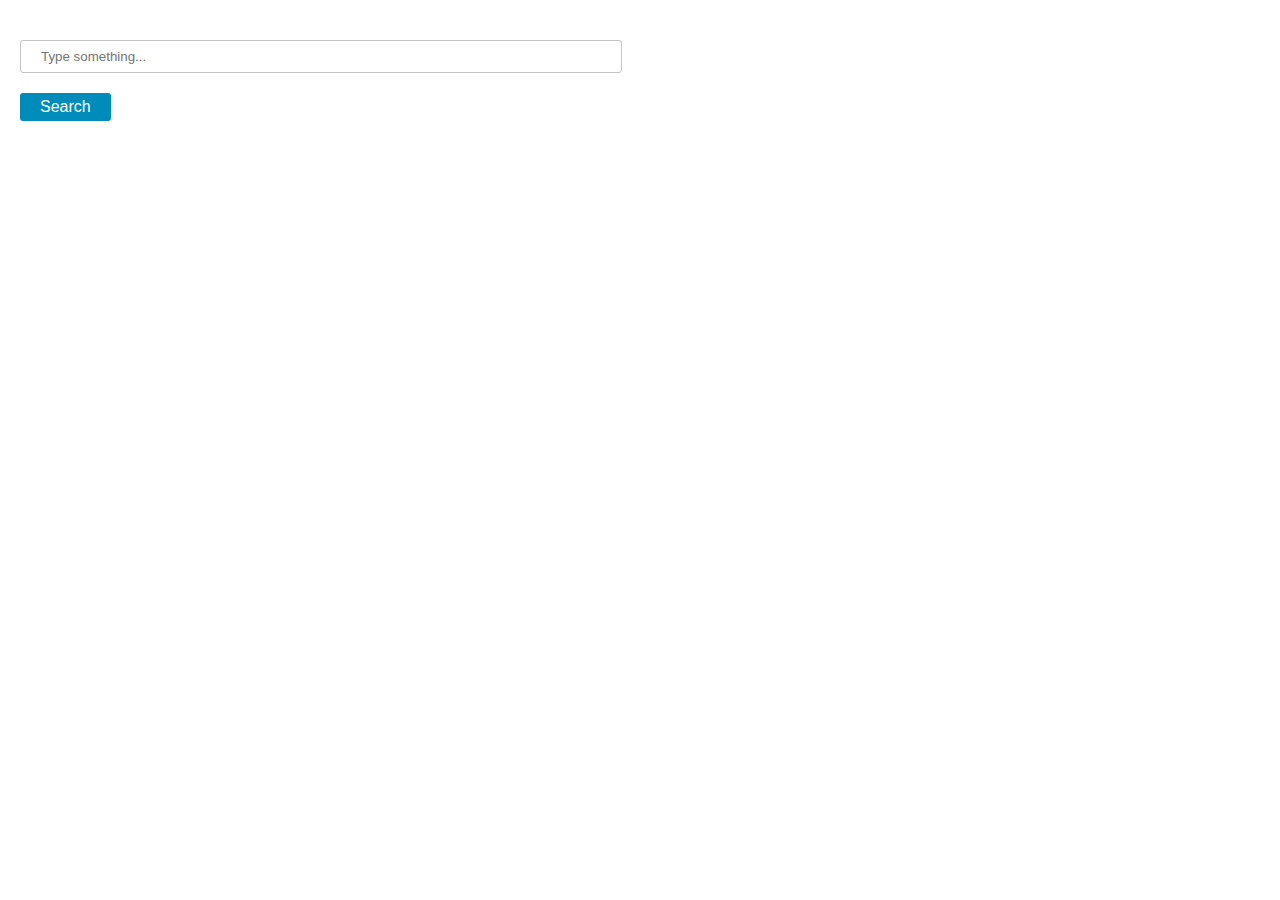
==== index.html @ ca42f3b5 "first commit" ====
<!DOCTYPE html>
<html>
<head>
	<title>bt</title>
	<meta charset="utf-8">
	<link rel="stylesheet" type="text/css" href="css/style.css">
</head>
<body>
	<header>
		
	</header>
	<main>
	     <div id="main-left">
	     	<form id="frm-search" action="#">
	     		<p><input type="text" name="keyword" id="keyword" placeholder="Type something..." autocomplete="off"></p>
	     		<p><input type="submit" name="search" id="btn-search" value="Search"></p>
	     	</form>
	     	<div id="result-search">
	     		<!-- <div class="item-video">
	     			<img class="thumb" src="image/ava.jpg">
	     			<div>
	     				<p class="title">Anh cứ đi đi - Harry Won</p>
	     				<p class="len">20 phút</p>
	     			</div>
		     		<button class="add">Add</button>
		     	</div> -->
	     	</div>
	     </div>
	     <div id="main-right">
	     	<div id="test-video">
	     		<div id="video">
		     		<!-- <iframe
				        width="640" height="360"
				        src="https://www.youtube.com/embed/qaKAaOKohbI?enablejsapi=1"
				        frameborder="0"
				        style="border: solid 4px #37474F"
					></iframe> -->
		     	</div>
	     	</div>
	     	
	     	<div id="queue-play">
	     		<!-- <div class="item-video">
	     			<img class="thumb" src="image/ava.jpg">
	     			<div>
	     				<p class="title">Anh cứ đi đi - Harry Won</p>
	     				<p class="len">20 phút</p>
	     			</div>
		     		<button class="add">Add</button>
		     	</div> -->
	     	</div>
	     </div>
	     <div class="clear-fix"></div>
	</main>

	<!-- script -->
	<script src="js/jquery.js"></script>
	<script src="js/app.js"></script>
	<script src="https://apis.google.com/js/client.js?onload=init"></script>
	<script src="http://www.youtube.com/player_api"></script>
</body>
</html>
---- css/style.css ----
*
{
	margin:0;
	padding: 0;
}

body
{
	font-family: Arial, Tahoma;
}

#main-left
{
	float: left;
	width: 50%;
	height: 100px;
	/*background-color: red;*/
}

#main-right
{
	float: right;
	width: 50%;
	height: 100px;
	/*background-color: yellow;*/
}

#frm-search
{
	padding: 40px 20px;
}
#frm-search p:nth-child(1)
{
	text-align: center;
}
#frm-search input[type=text]
{
	width: calc(100% - 40px);
	padding: 8px 20px;
    border: 1px solid #C5C5C5;
    border-radius: 3px;
}
#frm-search input[type=submit]
{
	margin-top: 20px;
	padding: 5px 20px;
	background-color: #008CBA;
	border: none;
	border-radius: 3px;
	color: #FFF;
	cursor: pointer;
	font-size: 16px;
}

#result-search, #queue-play
{
	margin-left: 20px;
	margin-right: 20px;
}
.item-video
{
	width: calc(100% - 40px);
	height:80px;
	padding: 10px 20px;
	border-bottom: 1px solid #009688;
}
.item-video:hover
{
	background-color: #E0F2F1;
}
.item-video .thumb
{
	float: left;
	width: 120px;
	height: 80px;
}
.item-video div
{
	float: left;
	width: calc(100% - 230px);
	height: 80px;
	margin-left: 20px;
}
.item-video div .title, .len
{
	/*float: left;*/
	/*line-height: 40px;*/
	font-size: 16px;
	/*background-color: yellow;*/
	/*width: calc(100% - 70px);*/
	/*width: 200px;*/
}
.item-video div .title
{
	width: 100%;
}
.item-video div .len
{
	color: #E8AD0C;
}
.item-video .add, .play
{
	float: right;
	width: 70px;
	background-color: #004D40;
	border: none;
	border-radius: 3px;
	color: #FFF;
	line-height: 40px;
	cursor: pointer;
}
.item-video .add:hover
{
	background-color: #00695C;
}

#main-right #video
{
	background-color: yellow;
}

#main-right #video iframe
{
	margin: 0 auto;
}

.clear-fix{
	clear: both;
}
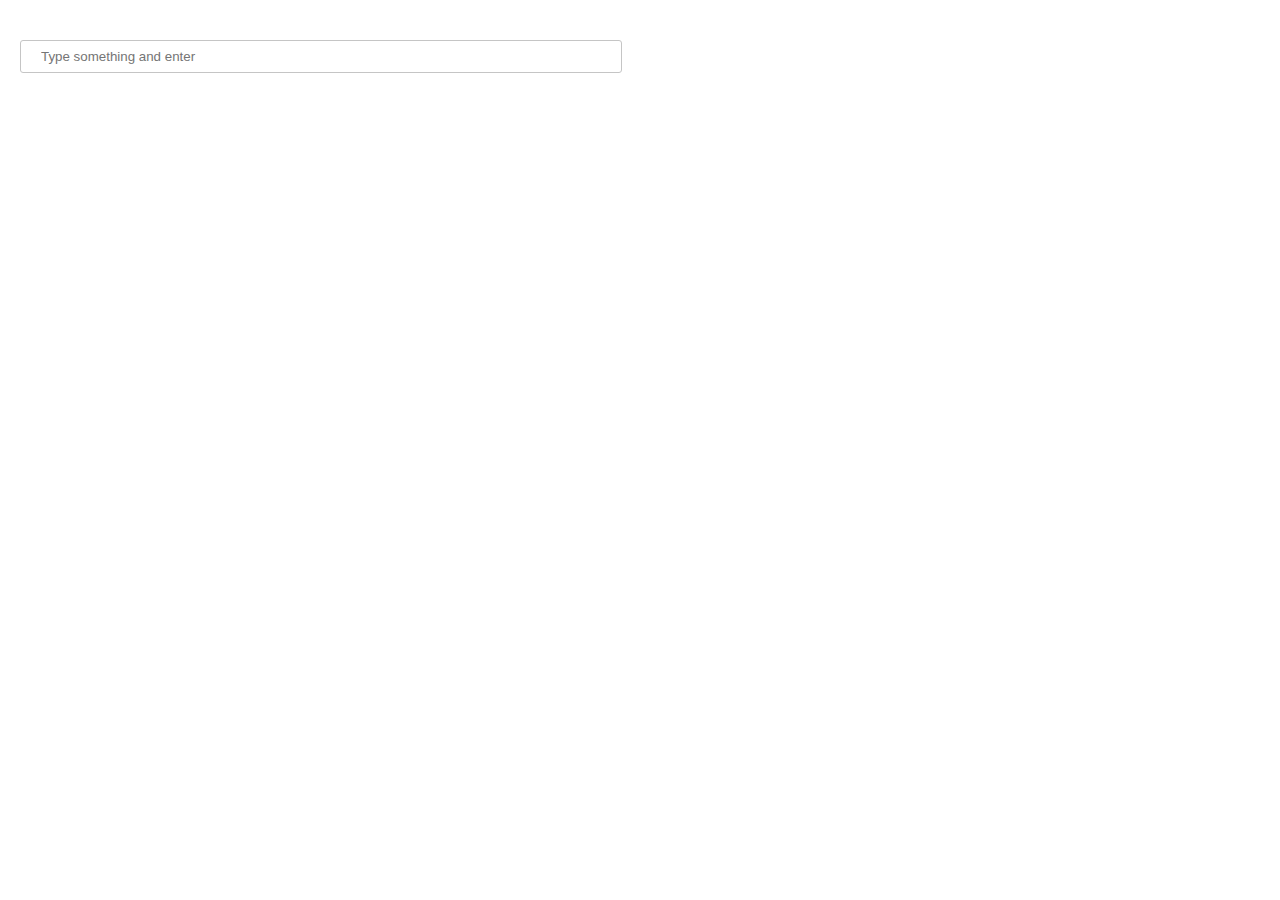
==== commit 1f87fc9b: "release v100" ====
--- a/index.html
+++ b/index.html
@@ -6,49 +6,23 @@
 	<link rel="stylesheet" type="text/css" href="css/style.css">
 </head>
 <body>
-	<header>
-		
-	</header>
+	
 	<main>
 	     <div id="main-left">
 	     	<form id="frm-search" action="#">
-	     		<p><input type="text" name="keyword" id="keyword" placeholder="Type something..." autocomplete="off"></p>
-	     		<p><input type="submit" name="search" id="btn-search" value="Search"></p>
+	     		<input type="text" name="keyword" id="keyword" placeholder="Type something and enter" autocomplete="off">
 	     	</form>
-	     	<div id="result-search">
-	     		<!-- <div class="item-video">
-	     			<img class="thumb" src="image/ava.jpg">
-	     			<div>
-	     				<p class="title">Anh cứ đi đi - Harry Won</p>
-	     				<p class="len">20 phút</p>
-	     			</div>
-		     		<button class="add">Add</button>
-		     	</div> -->
+	     	<div id="result-search"></div>
+	     </div>
+
+	     <div id="main-right">
+	     	<div id="box-video">
+	     		<div id="video"></div>
 	     	</div>
+	     	<p id="title-queue"></p>
+	     	<div id="queue-play"></div>
 	     </div>
-	     <div id="main-right">
-	     	<div id="test-video">
-	     		<div id="video">
-		     		<!-- <iframe
-				        width="640" height="360"
-				        src="https://www.youtube.com/embed/qaKAaOKohbI?enablejsapi=1"
-				        frameborder="0"
-				        style="border: solid 4px #37474F"
-					></iframe> -->
-		     	</div>
-	     	</div>
-	     	
-	     	<div id="queue-play">
-	     		<!-- <div class="item-video">
-	     			<img class="thumb" src="image/ava.jpg">
-	     			<div>
-	     				<p class="title">Anh cứ đi đi - Harry Won</p>
-	     				<p class="len">20 phút</p>
-	     			</div>
-		     		<button class="add">Add</button>
-		     	</div> -->
-	     	</div>
-	     </div>
+
 	     <div class="clear-fix"></div>
 	</main>
 
--- a/css/style.css
+++ b/css/style.css
@@ -98,16 +98,28 @@
 {
 	color: #E8AD0C;
 }
-.item-video .add, .play
+.item-video .add, .play, .remove
 {
 	float: right;
 	width: 70px;
-	background-color: #004D40;
 	border: none;
 	border-radius: 3px;
 	color: #FFF;
-	line-height: 40px;
+	line-height: 30px;
 	cursor: pointer;
+	margin: 5px 0px;
+}
+.item-video .add
+{
+	background-color: #004D40;
+}
+.item-video .play
+{
+	background-color: #00C853;
+}
+.item-video .remove
+{
+	background-color: #FF7043;
 }
 .item-video .add:hover
 {
@@ -116,14 +128,23 @@
 
 #main-right #video
 {
-	background-color: yellow;
+	
 }
 
 #main-right #video iframe
 {
 	margin: 0 auto;
 }
-
+#title-queue
+{
+	line-height: 50px;
+	text-transform: uppercase;
+	text-align: center;
+	font-weight: bold;
+	font-size: 25px;
+	padding: 0px 20px;
+	color: #D32F2F;
+}
 .clear-fix{
 	clear: both;
 }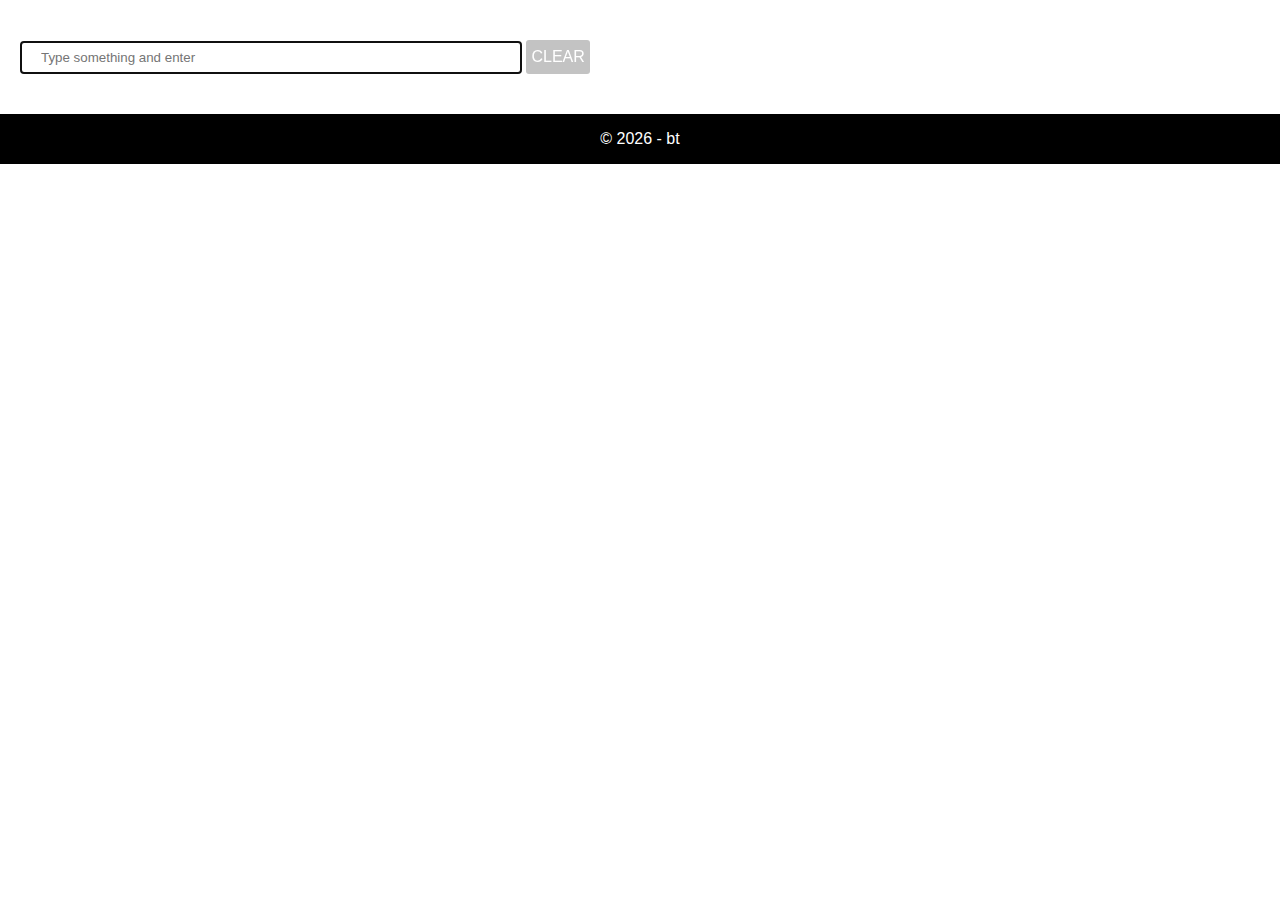
==== commit 099a98c1: "add back to top button; edit layout" ====
--- a/index.html
+++ b/index.html
@@ -4,32 +4,91 @@
 	<title>bt</title>
 	<meta charset="utf-8">
 	<link rel="stylesheet" type="text/css" href="css/style.css">
+	<style type="text/css">
+		#back-to-top {
+		    position: fixed;
+		    bottom: 40px;
+		    right: 40px;
+		    z-index: 9999;
+		    width: 32px;
+		    height: 32px;
+		    text-align: center;
+		    line-height: 30px;
+		    background: #FF7043;
+		    color: #444;
+		    cursor: pointer;
+		    border: 0;
+		    border-radius: 2px;
+		    text-decoration: none;
+		    transition: opacity 0.2s ease-out;
+		    opacity: 0;
+		}
+		#back-to-top:hover {
+		    background: #FF5722;
+		}
+		#back-to-top.show {
+		    opacity: 1;
+		}
+	</style>
 </head>
 <body>
 	
 	<main>
 	     <div id="main-left">
 	     	<form id="frm-search" action="#">
-	     		<input type="text" name="keyword" id="keyword" placeholder="Type something and enter" autocomplete="off">
+	     		<input type="text" name="keyword" id="keyword" placeholder="Type something and enter" autocomplete="off" autofocus>
+	     		<input type="button" value="CLEAR" id="clear">
 	     	</form>
 	     	<div id="result-search"></div>
 	     </div>
 
 	     <div id="main-right">
-	     	<div id="box-video">
-	     		<div id="video"></div>
-	     	</div>
+	     	<div id="video"></div>
 	     	<p id="title-queue"></p>
 	     	<div id="queue-play"></div>
 	     </div>
 
 	     <div class="clear-fix"></div>
+	     <a href="#" id="back-to-top" title="Back to top">&uarr;</a>
 	</main>
+
+	<footer>
+		<p id="copy"></p>
+	</footer>
 
 	<!-- script -->
 	<script src="js/jquery.js"></script>
 	<script src="js/app.js"></script>
 	<script src="https://apis.google.com/js/client.js?onload=init"></script>
 	<script src="http://www.youtube.com/player_api"></script>
+
+	<script type="text/javascript">
+		if ($('#back-to-top').length) {
+		    var scrollTrigger = 100, // px
+		        backToTop = function () {
+		            var scrollTop = $(window).scrollTop();
+		            if (scrollTop > scrollTrigger) {
+		                $('#back-to-top').addClass('show');
+		            } else {
+		                $('#back-to-top').removeClass('show');
+		            }
+		        };
+		    // backToTop();
+		    $(window).on('scroll', function () {
+		        backToTop();
+		    });
+		    $('#back-to-top').on('click', function (e) {
+		        e.preventDefault();
+		        $('html,body').animate({
+		            scrollTop: 0
+		        }, 500);
+		    });
+		}
+	</script>
+
+	<script type="text/javascript">
+		var yearCur = new Date().getFullYear();
+		$("#copy").html("&copy " + yearCur + " - bt");
+	</script>
 </body>
 </html>--- a/css/style.css
+++ b/css/style.css
@@ -13,7 +13,6 @@
 {
 	float: left;
 	width: 50%;
-	height: 100px;
 	/*background-color: red;*/
 }
 
@@ -21,7 +20,6 @@
 {
 	float: right;
 	width: 50%;
-	height: 100px;
 	/*background-color: yellow;*/
 }
 
@@ -35,21 +33,25 @@
 }
 #frm-search input[type=text]
 {
-	width: calc(100% - 40px);
+	width: calc(100% - 140px);
 	padding: 8px 20px;
     border: 1px solid #C5C5C5;
     border-radius: 3px;
 }
-#frm-search input[type=submit]
+#frm-search input[type=button]
 {
-	margin-top: 20px;
-	padding: 5px 20px;
-	background-color: #008CBA;
+	padding: 8px 5px;
+	background-color: #C3C3C3;
 	border: none;
 	border-radius: 3px;
 	color: #FFF;
 	cursor: pointer;
 	font-size: 16px;
+}
+
+#frm-search input[type=button]:hover
+{
+	background-color: #939393;
 }
 
 #result-search, #queue-play
@@ -62,11 +64,11 @@
 	width: calc(100% - 40px);
 	height:80px;
 	padding: 10px 20px;
-	border-bottom: 1px solid #009688;
+	border-bottom: 1px solid #BBDEFB;
 }
 .item-video:hover
 {
-	background-color: #E0F2F1;
+	background-color: #ECEFF1;
 }
 .item-video .thumb
 {
@@ -83,12 +85,7 @@
 }
 .item-video div .title, .len
 {
-	/*float: left;*/
-	/*line-height: 40px;*/
 	font-size: 16px;
-	/*background-color: yellow;*/
-	/*width: calc(100% - 70px);*/
-	/*width: 200px;*/
 }
 .item-video div .title
 {
@@ -96,7 +93,11 @@
 }
 .item-video div .len
 {
-	color: #E8AD0C;
+	color: #FF9800;
+}
+.channelTitle
+{
+	color: #81C784; 
 }
 .item-video .add, .play, .remove
 {
@@ -111,11 +112,11 @@
 }
 .item-video .add
 {
-	background-color: #004D40;
+	background-color: #2196F3;
 }
 .item-video .play
 {
-	background-color: #00C853;
+	background-color: #00E55F;
 }
 .item-video .remove
 {
@@ -123,12 +124,20 @@
 }
 .item-video .add:hover
 {
-	background-color: #00695C;
+	background-color: #1565C0;
+}
+.item-video .play:hover
+{
+	background-color: #00C853;
+}
+.item-video .remove:hover
+{
+	background-color: #FF5722;
 }
 
-#main-right #video
+#video
 {
-	
+	margin-left: 20px;
 }
 
 #main-right #video iframe
@@ -147,4 +156,16 @@
 }
 .clear-fix{
 	clear: both;
+}
+
+footer
+{
+	height: 50px;
+	background-color: #000000;
+}
+footer p
+{
+	line-height: 50px;
+	text-align: center;
+	color: #FFFFFF;
 }